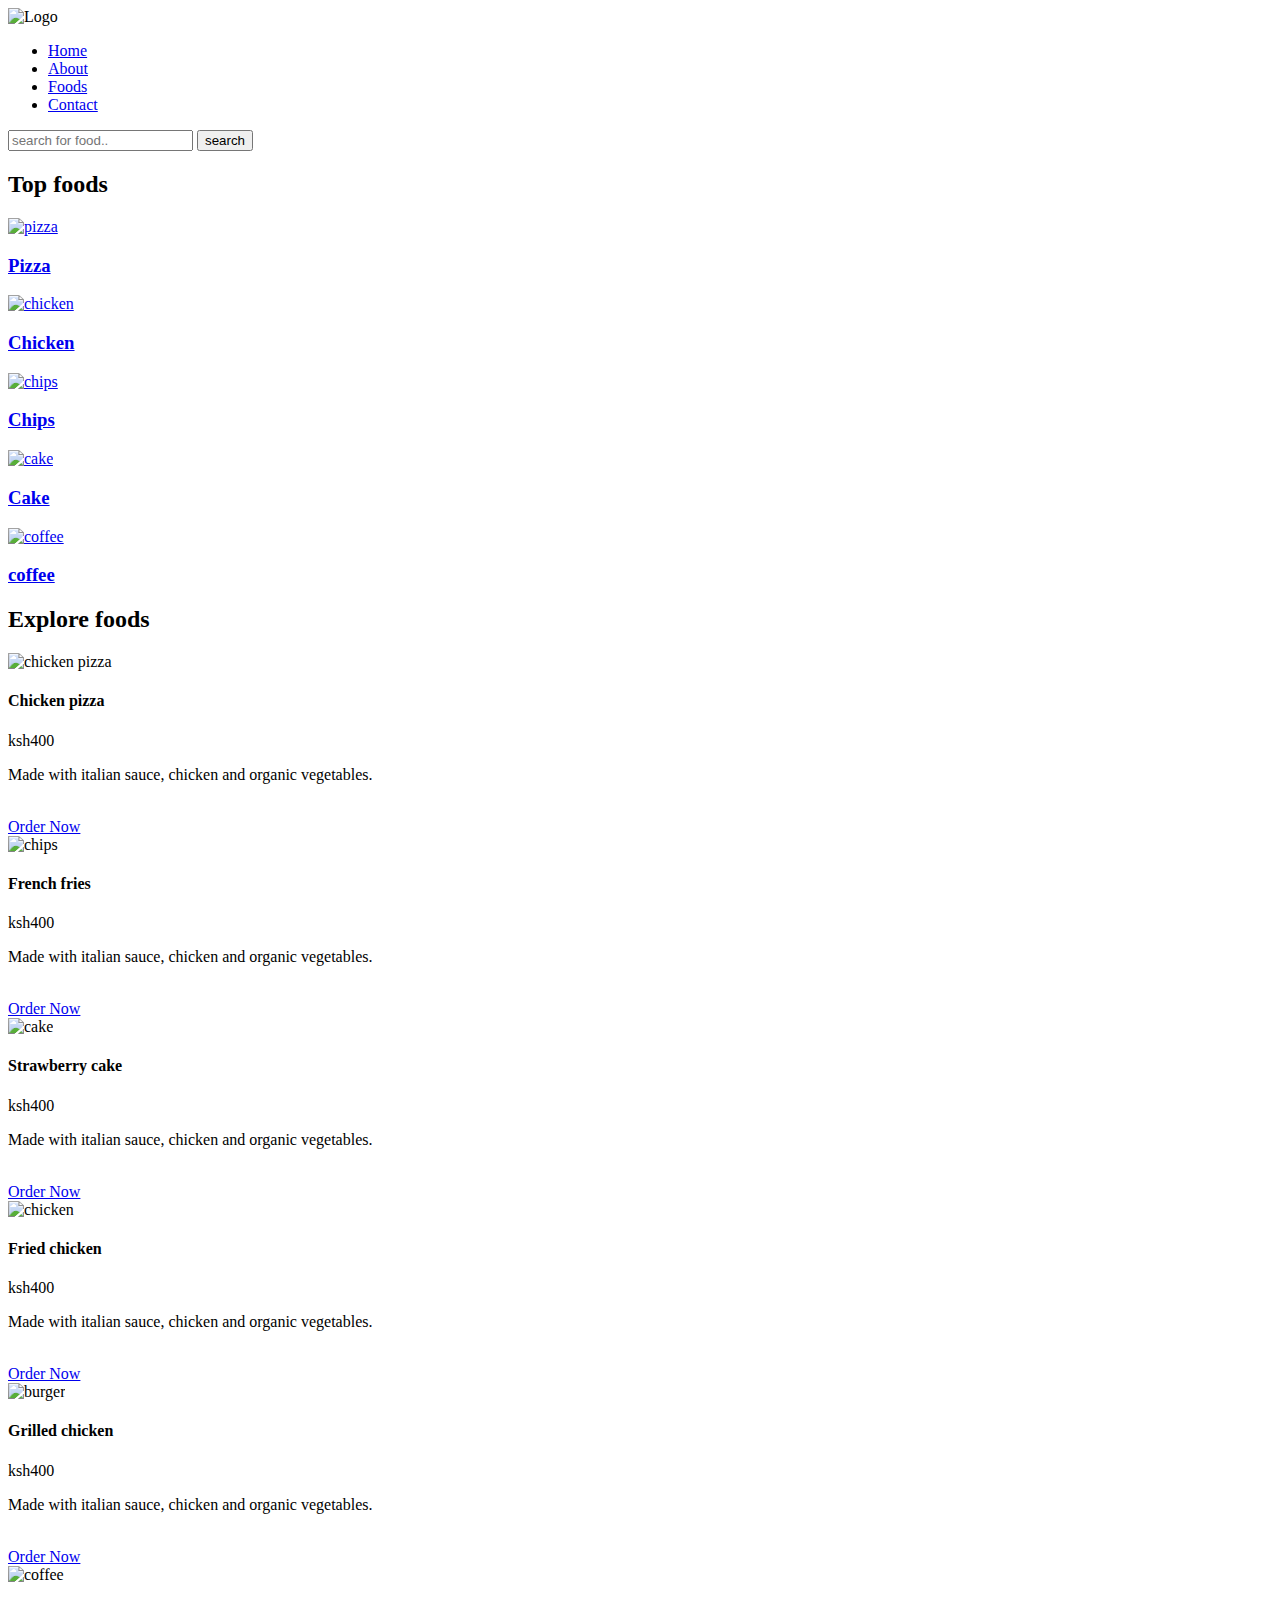
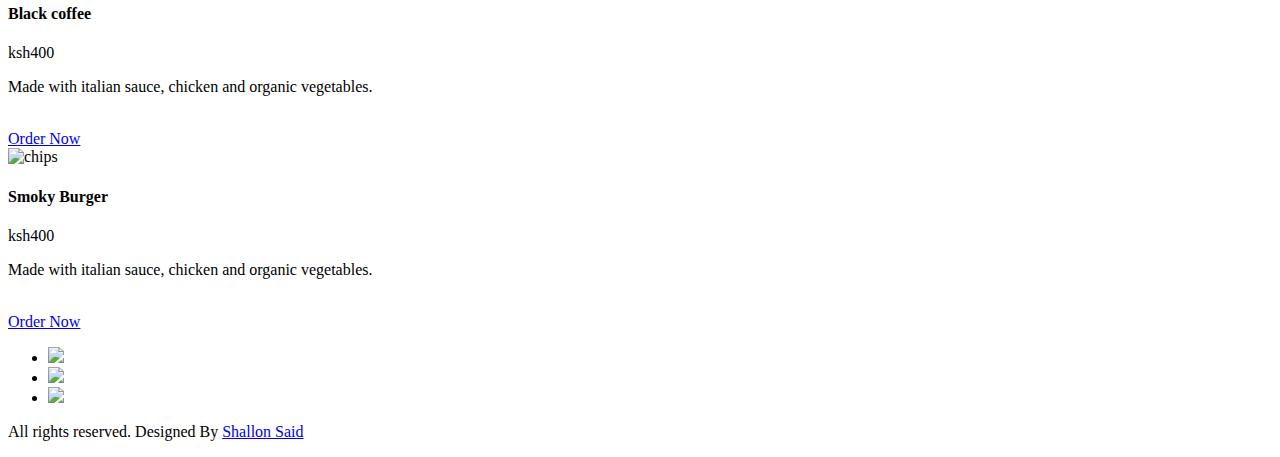
==== Index.html @ 695e9c38 "Update and rename README.md to Index.html" ====
<!DOCTYPE html>
<html lang="en">
<head>
    <meta charset="UTF-8">
    <!-- important to make website responsive -->
    <meta http-equiv="X-UA-Compatible" content="IE=edge">
    <meta name="viewport" content="width=device-width, initial-scale=1.0">
    <title>food order website</title>

    <!-- link css -->
    <link rel="stylesheet" href="css/style.css">
</head>
<body>
    <!--nav bar section starts here  -->
    <section class="navbar">
        <div class="container">
           <div class="logo">
           <img src="images/logo.jpg" alt="Logo" class="img-responsive">
           </div>

           <div class="menu text-right" >
            <ul>
                <li>
                    <a href="#">Home</a>
                </li>
                <li>
                    <a href="#">About</a>
                </li>
                <li>
                    <a href="#">Foods</a>
                </li>
                <li>
                    <a href="#">Contact</a>
                </li>
            </ul>
           </div> 
           <div class="clearfix"></div>
        </div>
    </section>
    <!--nav bar section ends here   -->

    <!--food search section starts here   -->
    <section class="food-search text-center">
        <div class="container">
         
            <form action="">
                <input type="search" name="search" placeholder="search for food..">
                <input type="submit" name="submit" value="search" class="btn btn-primary">
            </form>

         </div>
    </section>
    <!--food search section ends here   -->

    <!--categories section starts here   -->
    <section class="categories">
        <div class="container">
            <h2 class="text-center">Top foods</h2>
            <a href="#">

           <div class="box-3 float-container">
            <img src="images/pizza.menu.jpg" alt="pizza" class="img-responsive img-curve">

            <h3 class="float-text text-black">Pizza</h3>
           </div>
           </a>

           <a href="#">
           <div class="box-3 float-container">
            <img src="images/chicken.menu.jpg" alt="chicken" class="img-responsive img-curve">

            <h3 class="float-text text-black">Chicken</h3>
           </div>
           </a>

           <a href="#">
           <div class="box-3 float-container">
            <img src="images/chips.menu.jpg" alt="chips" class="img-responsive img-curve">

            <h3 class="float-text text-black">Chips</h3>
           </div>
           </a>

           <a href="#">
           <div class="box-3 float-container">
            <img src="images/cake.menu.jpg" alt="cake" class="img-responsive img-curve">

            <h3 class="float-text text-black">Cake</h3>
           </div>
          </a>
          <a href="#">
           <div class="box-3 float-container">
            <img src="images/coffee.menu.jpg" alt="coffee" class="img-responsive img-curve">

            <h3 class="float-text text-black">coffee</h3>
           </div>
         </a>


           
           <div class="clearfix"></div>
         </div>
    </section>
    <!--categories section ends here   -->

    <!--food menu section starts here   -->
    <section class="food-menu">
        <div class="container">
            <h2 class="text-center">Explore foods</h2>

            <div class="food-menu-box">
                <div class="food-menu-img">
                   <img src="images/pizza.jpg" alt="chicken pizza" class="img-responsive img-curve">
                </div>
                <div class="food-menu-desc">
                    <h4>Chicken pizza</h4>
                    <p class="food-price">ksh400</p>
                    <p class="food-detail">
                        Made with italian sauce, chicken and organic vegetables.
                    </p>
                    <br>

                    <a href="#"class="btn btn-primary">Order Now</a>
                </div>
                
            </div>

            <div class="food-menu-box">
                <div class="food-menu-img">
                   <img src="images/chips.jpg" alt="chips" class="img-responsive img-curve">
                </div>
                <div class="food-menu-desc">
                    <h4>French fries</h4>
                    <p class="food-price">ksh400</p>
                    <p class="food-detail">
                        Made with italian sauce, chicken and organic vegetables.
                    </p>
                    <br>

                    <a href="#"class="btn btn-primary">Order Now</a>
                </div>
                
            </div>

            <div class="food-menu-box">
                <div class="food-menu-img">
                   <img src="images/cake.jpg" alt="cake" class="img-responsive img-curve">
                </div>
                <div class="food-menu-desc">
                    <h4>Strawberry cake</h4>
                    <p class="food-price">ksh400</p>
                    <p class="food-detail">
                        Made with italian sauce, chicken and organic vegetables.
                    </p>
                    <br>

                    <a href="#"class="btn btn-primary">Order Now</a>
                </div>
                
            </div>

            <div class="food-menu-box">
                <div class="food-menu-img">
                   <img src="images/chicken.jpg" alt="chicken" class="img-responsive img-curve">
                </div>
                <div class="food-menu-desc">
                    <h4>Fried chicken</h4>
                    <p class="food-price">ksh400</p>
                    <p class="food-detail">
                        Made with italian sauce, chicken and organic vegetables.
                    </p>
                    <br>

                    <a href="#"class="btn btn-primary">Order Now</a>
                </div>
                
            </div>

            <div class="food-menu-box">
                <div class="food-menu-img">
                   <img src="images/meal.jpg" alt="burger" class="img-responsive img-curve">
                </div>
                <div class="food-menu-desc">
                    <h4>Grilled chicken</h4>
                    <p class="food-price">ksh400</p>
                    <p class="food-detail">
                        Made with italian sauce, chicken and organic vegetables.
                    </p>
                    <br>

                    <a href="#"class="btn btn-primary">Order Now</a>
                </div>
                
            </div>

            <div class="food-menu-box">
                <div class="food-menu-img">
                   <img src="images/coffee.menu.jpg" alt="coffee" class="img-responsive img-curve">
                </div>
                <div class="food-menu-desc">
                    <h4>Black coffee</h4>
                    <p class="food-price">ksh400</p>
                    <p class="food-detail">
                        Made with italian sauce, chicken and organic vegetables.
                    </p>
                    <br>

                    <a href="#"class="btn btn-primary">Order Now</a>
                </div>
                
            </div>
            <div class="food-menu-box">
                <div class="food-menu-img">
                   <img src="images/Burger.menu.jpg" alt="chips" class="img-responsive img-curve">
                </div>
                <div class="food-menu-desc">
                    <h4>Smoky Burger</h4>
                    <p class="food-price">ksh400</p>
                    <p class="food-detail">
                        Made with italian sauce, chicken and organic vegetables.
                    </p>
                    <br>

                    <a href="#"class="btn btn-primary">Order Now</a>
                </div>
                
            </div>


            
            <div class="clearfix"></div>

            
         </div>
    </section>
    <!--food menu section ends here   -->
    
    <!--social section starts here   -->
    <section class="social">
        <div class="container text-center">
            <ul>
                <li>
                    <a href="#"><img src="https://img.icons8.com/color/48/null/facebook-new.png"/></a>
                </li>
                <li>
                    <a href="#"><img src="https://img.icons8.com/color/48/null/instagram-new--v1.png"/></a>
                </li>
                <li>
                    <a href="#"><img src="https://img.icons8.com/fluency/48/null/twitter.png"/></a>
                </li>
            </ul>
         </div>
    </section>
    <!--social section ends here   -->

    <!--footer section starts here   -->
    <section class="footer">
        <div class="container text-center">
           <p>All rights reserved. Designed By <a href="#">Shallon Said</a></p>
         </div>
    </section>
    <!--footer section ends here   -->
</body>
</html>
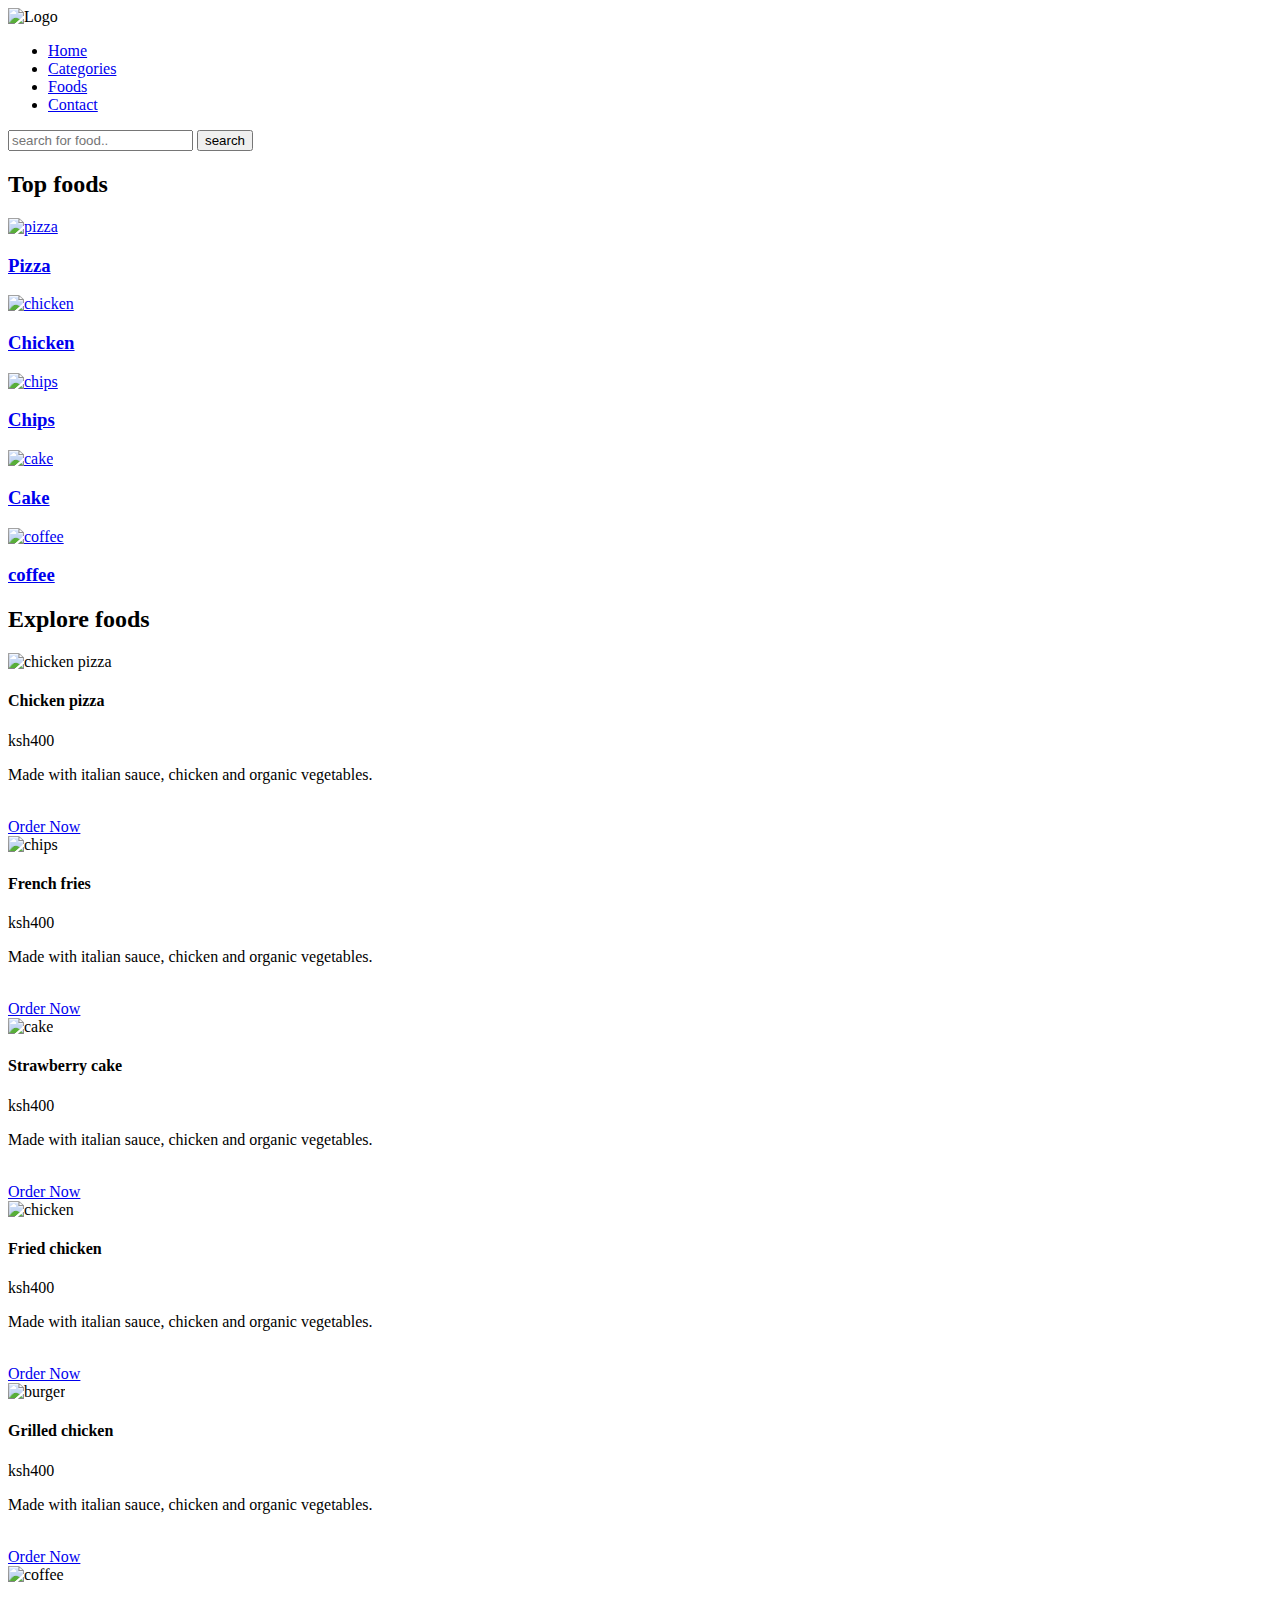
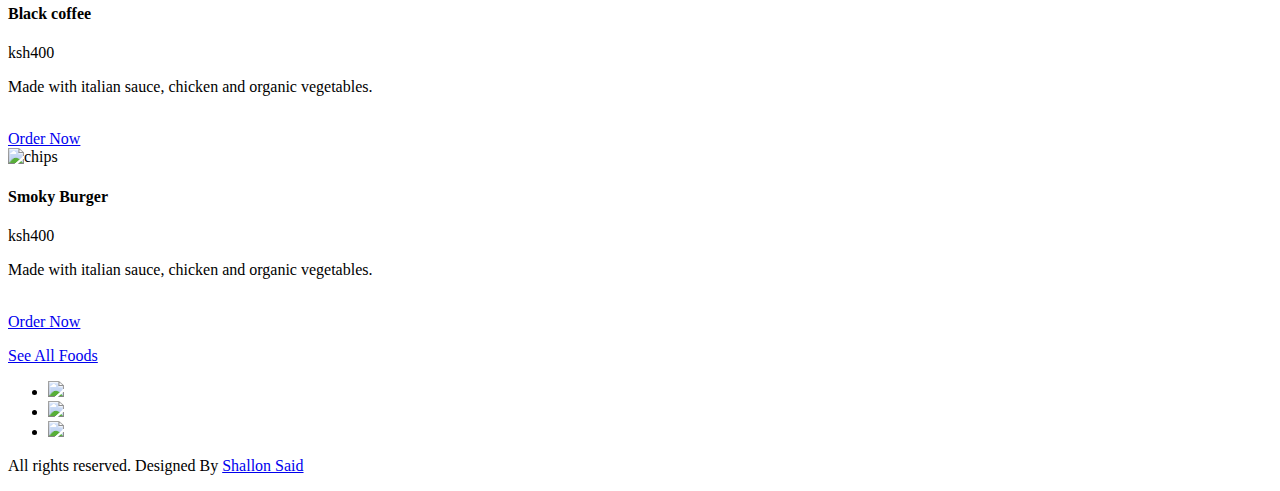
==== commit eb150a58: "Update Index.html" ====
--- a/Index.html
+++ b/Index.html
@@ -21,13 +21,13 @@
            <div class="menu text-right" >
             <ul>
                 <li>
-                    <a href="#">Home</a>
-                </li>
-                <li>
-                    <a href="#">About</a>
-                </li>
-                <li>
-                    <a href="#">Foods</a>
+                    <a href="Index.html">Home</a>
+                </li>
+                <li>
+                    <a href="categories.html">Categories</a>
+                </li>
+                <li>
+                    <a href="foods.html">Foods</a>
                 </li>
                 <li>
                     <a href="#">Contact</a>
@@ -120,7 +120,7 @@
                     </p>
                     <br>
 
-                    <a href="#"class="btn btn-primary">Order Now</a>
+                    <a href="order.html"class="btn btn-primary">Order Now</a>
                 </div>
                 
             </div>
@@ -137,7 +137,7 @@
                     </p>
                     <br>
 
-                    <a href="#"class="btn btn-primary">Order Now</a>
+                    <a href="order.html"class="btn btn-primary">Order Now</a>
                 </div>
                 
             </div>
@@ -154,7 +154,7 @@
                     </p>
                     <br>
 
-                    <a href="#"class="btn btn-primary">Order Now</a>
+                    <a href="order.html"class="btn btn-primary">Order Now</a>
                 </div>
                 
             </div>
@@ -171,7 +171,7 @@
                     </p>
                     <br>
 
-                    <a href="#"class="btn btn-primary">Order Now</a>
+                    <a href="order.html"class="btn btn-primary">Order Now</a>
                 </div>
                 
             </div>
@@ -188,7 +188,7 @@
                     </p>
                     <br>
 
-                    <a href="#"class="btn btn-primary">Order Now</a>
+                    <a href="order.html"class="btn btn-primary">Order Now</a>
                 </div>
                 
             </div>
@@ -205,7 +205,7 @@
                     </p>
                     <br>
 
-                    <a href="#"class="btn btn-primary">Order Now</a>
+                    <a href="order.html"class="btn btn-primary">Order Now</a>
                 </div>
                 
             </div>
@@ -221,7 +221,7 @@
                     </p>
                     <br>
 
-                    <a href="#"class="btn btn-primary">Order Now</a>
+                    <a href="order.html"class="btn btn-primary">Order Now</a>
                 </div>
                 
             </div>
@@ -232,6 +232,11 @@
 
             
          </div>
+        </div>
+
+        <p class="text-center">
+            <a href="#">See All Foods</a>
+        </p>
     </section>
     <!--food menu section ends here   -->
     
